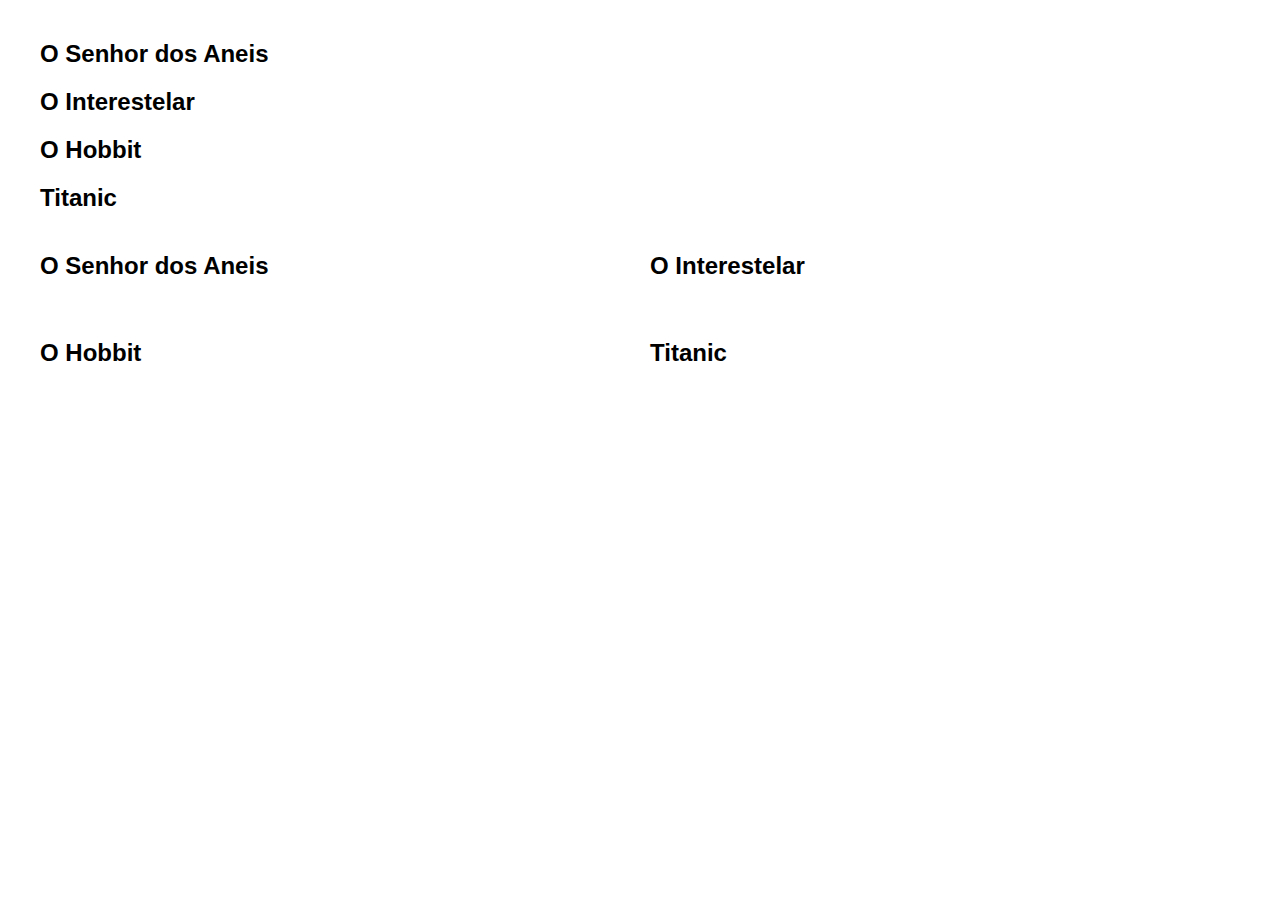
==== Flexbox/index.html @ 516e6aa8 "Continuação do projeto parte flexbox" ====
<!DOCTYPE html>
<html lang="en">

<head>
  <meta charset="UTF-8">
  <meta http-equiv="X-UA-Compatible" content="IE=edge">
  <meta name="viewport" content="width=device-width, initial-scale=1.0">
  <title>Document</title>
  <link rel="stylesheet" href="/style.css">
</head>

<body>
  <div class="flex">
    <h2>O Senhor dos Aneis</h2>
    <h2>O Interestelar</h2>
    <h2>O Hobbit</h2>
    <h2>Titanic</h2>
  </div>
  <div class="grid">
    <h2>O Senhor dos Aneis</h2>
    <h2>O Interestelar</h2>
    <h2>O Hobbit</h2>
    <h2>Titanic</h2>
  </div>
</body>

</html>
---- style.css ----
.grid {
  display: grid;
  gap: 20px;
  grid-template-columns: repeat(2, 1fr);
}

.titulo {
  grid-column: 1 / -1;
}

.info {
  place-self: start;
  display: grid;
  place-items: start;
  gap: 20px;
}

/*Estilos Gerais*/

body {
  font-family: Arial;
  margin: 40px;
}

h1,
p {
  margin: 0px;
}

h1 {
  font-size: 48px;
  line-height: 1;
}

p,
span {
  font-size: 20px;
}

img {
  max-width: 100%;
  border-radius: 4px;
}

.comprar {
  background: #a8f;
  color: #103;
  padding: 10px 20px;
  text-decoration: none;
  border-radius: 4px;
  font-size: 20px;
}

.preco {
  background: #ddd;
  padding: 5px 10px;
  border-radius: 4px;
}
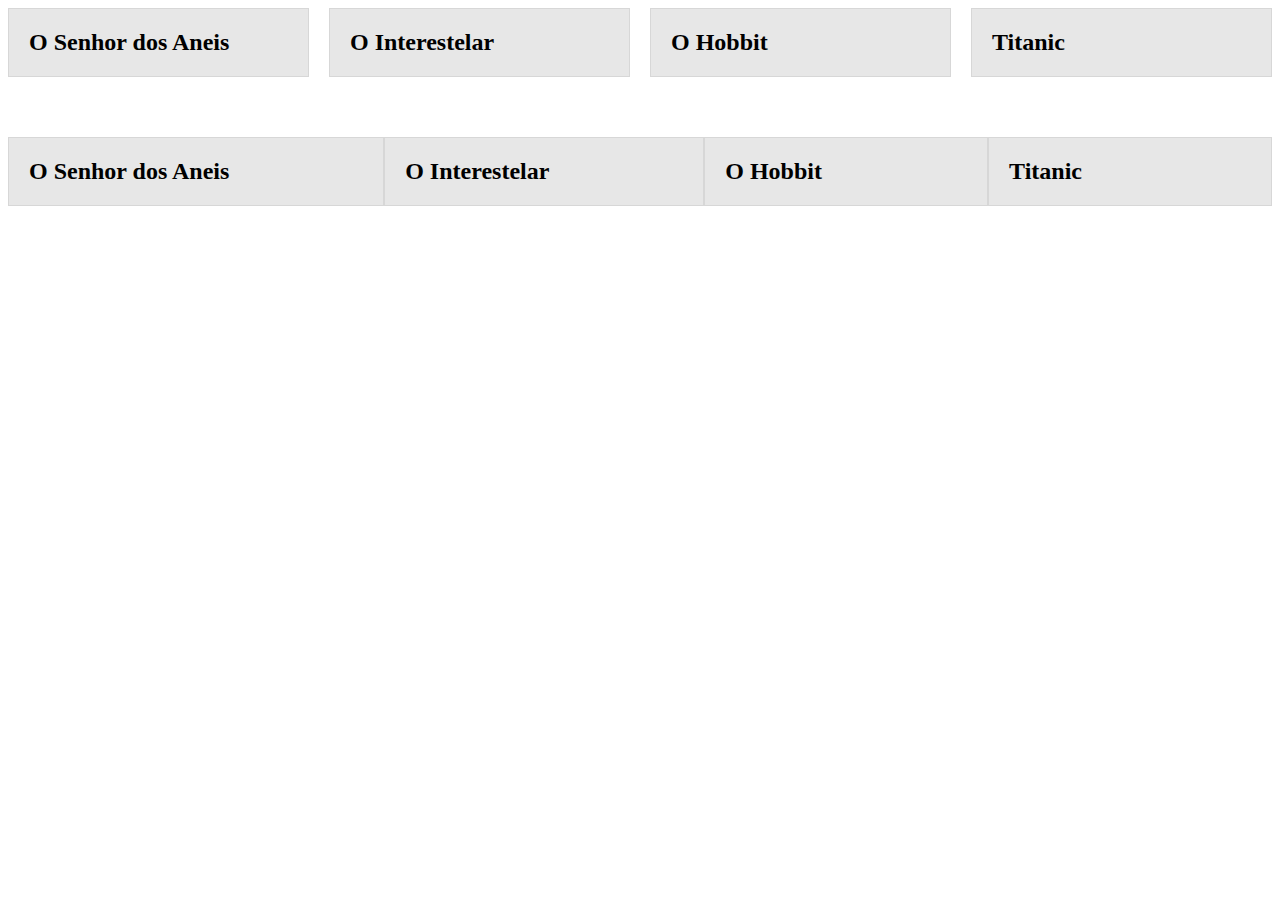
==== commit b7de316d: "atualizaçaç" ====
--- a/Flexbox/index.html
+++ b/Flexbox/index.html
@@ -6,7 +6,7 @@
   <meta http-equiv="X-UA-Compatible" content="IE=edge">
   <meta name="viewport" content="width=device-width, initial-scale=1.0">
   <title>Document</title>
-  <link rel="stylesheet" href="/style.css">
+  <link rel="stylesheet" href="/Flexbox/style.css">
 </head>
 
 <body>
--- a/Flexbox/style.css
+++ b/Flexbox/style.css
@@ -0,0 +1,19 @@
+.flex {
+  display: flex;
+  flex-wrap: wrap;
+  gap: 20px;
+}
+
+h2 {
+  background-color: #e7e7e7;
+  border: 1px solid #d7d7d7;
+  padding: 20px;
+  margin: 0px;
+  flex: 1;
+}
+
+.grid {
+  margin-top: 60px;
+  display: grid;
+  grid-template-columns: repeat(auto-fit, minmax(150px, auto));
+}
